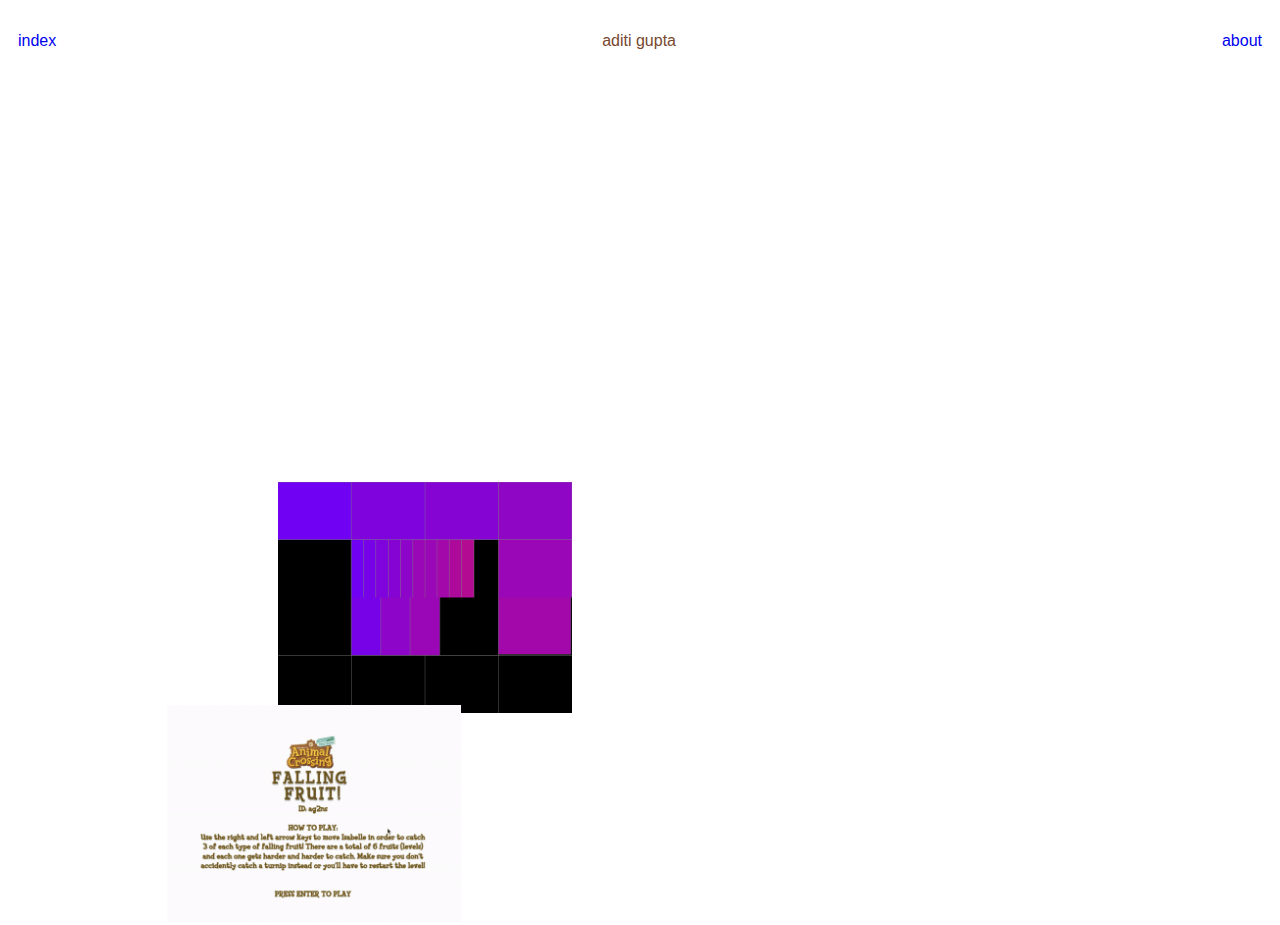
==== index.html @ 62c1ce9d "first push for personal site" ====
<!DOCTYPE html>
<html lang="en">
  <head>
    <meta charset="UTF-8" />
    <meta name="viewport" content="width=device-width, initial-scale=1.0" />
    <link rel="stylesheet" type="text/css" href="index.css" />
    <title>Aditi Gupta</title>
  </head>
  <body>
    <!-- <p class="marquee">
      <a
        id="annoucement"
        aria-label="Link to announcement (Opens in a new tab)"
        target="_blank"
        href=""
      >
        <span>
          𓆙 . . . . . . . . . . . . . . . . . . . . . . . . . 𓆙 . . . . . . 𓆙 . . . . . . . . . . . . . . .
        </span>
      </a>
    </p> -->
    <p class="nav-wrapper">
    <nav class="nav">
      <p class="nav-link">
        <a href="index.html">index</a>
      </p>
      <p class="nav-link">
        <a class="active" href="index.html">
          aditi gupta
        </a>
      </p>
      <p class="nav-link">
        <a href="about.html">about</a>
      </p>
    </nav>
    </p>
    <main>
      <div
        style="top: 74%; left: 57%; max-width: 250px; min-width: 100px"
        class="entry"
      >
        <a
          target="_blank"
          href="https://editor.p5js.org/adoro/full/GiXf1dElY"
        >
          <img alt="" src="p5-sketches/sound-interaction-2.gif" />
        </a>
      </div>
      <div
        style="top: 24%; left: 37%; max-width: 350px; min-width: 100px"
        class="entry"
      >
        <a target="_blank" href="">
          <img alt="" src="p5-sketches/final.gif" />
        </a>
      </div>
      <div
        style="top: 24%; left: 37%; max-width: 300px; min-width: 100px"
        class="entry"
      >
        <a target="_blank" href="https://iadoro.github.io/midterm/">
          <img alt="" src="p5-sketches/sound-1.gif" />
        </a>
      </div>
      <div
        style="top: 14%; left: 67%; max-width: 300px; min-width: 100px"
        class="entry"
      >
        <a target="_blank" href="https://iadoro.github.io/time-in-twelves/">
          <img alt="" src="p5-sketches/time-in-twelves.gif" />
        </a>
      </div>
      <div
      style="top: 14%; left: 67%; max-width: 300px; min-width: 100px"
      class="entry"
    >
      <a target="_blank" href="https://github.com/iadoro/falling-fruit">
        <img alt="" src="p5-sketches/falling-fruit.gif" />
      </a>
    </div>
    </main>
    <script>
      var divs = document.getElementsByTagName("div");
      var winWidth = window.innerWidth;
      var winHeight = window.innerHeight;

      for (var i = 0; i < divs.length; i++) {
        var thisDiv = divs[i];

        randomTop = getRandomNumber(60, winHeight - 160);
        randomLeft = getRandomNumber(0, winWidth - 100);

        thisDiv.style.top = randomTop + "px";
        thisDiv.style.left = randomLeft + "px";
      }

      function getRandomNumber(min, max) {
        return Math.random() * (max - min) + min;
      }
    </script>
  </body>
</html>
---- index.css ----
body {
  padding-left: 10px;
  padding-right: 10px;
  font-family: Arial, Helvetica, sans-serif;
}

a:link {
  text-decoration: none;
}

a:visited {
  text-decoration: none;
}

a:hover {
  text-decoration: none;
}

a:active {
  text-decoration: none;
}

/*******************
NAV
********************/
.nav {
  position: relative;
  z-index: 9;
  display: flex;
  justify-content: space-between;
  /* margin: 27px 0px 36px 0px; */
}

.nav-link {
  display: inline-block;
  position: relative;
  /* text-decoration: underline; */
}

.nav-link a {
  text-decoration: none;
}

.nav-link a.active {
  text-decoration: none;
  color: #784730;
}

.entry {
  padding: 0px;
  margin: 0px;
  font-size: 0px;
  line-height: 0px;
  position: absolute;
  z-index: 0;
}

.entry img,
.entry video {
  width: 100%;
  height: auto;
  border: 3px solid #00000000;
  position: relative;
  box-sizing: border-box;
  -moz-box-sizing: border-box;
  -webkit-box-sizing: border-box;
}

.entry img:hover,
.entry video:hover {
  filter: hue-rotate(100deg);

  /* filter: invert(100%); */
  /* filter: blur(0px); */
  filter: brightness(200%);
}

.marquee {
  position: absolute;
  top: 9px;
  left: 0;
  width: 100%;
  margin: 0 auto;
  white-space: nowrap;
  overflow: hidden;
  box-sizing: border-box;
  /* background: yellow; */
  font-style: normal;
  /* font-size: 12px;
  line-height: 18px; */
  /* text-transform: uppercase; */
  z-index: 99999999;
}

.marquee span {
  display: inline-block;
  padding-left: 100%;
  will-change: transform;
  animation: marquee 120s linear infinite;
}

.marquee span a {
  text-decoration: none;
}

.marquee span:hover {
  animation-play-state: paused;
  cursor: pointer;
}

@keyframes marquee {
  0% {
    transform: translate(-50%, 0);
  }

  100% {
    transform: translate(-70%, 0);
  }
}
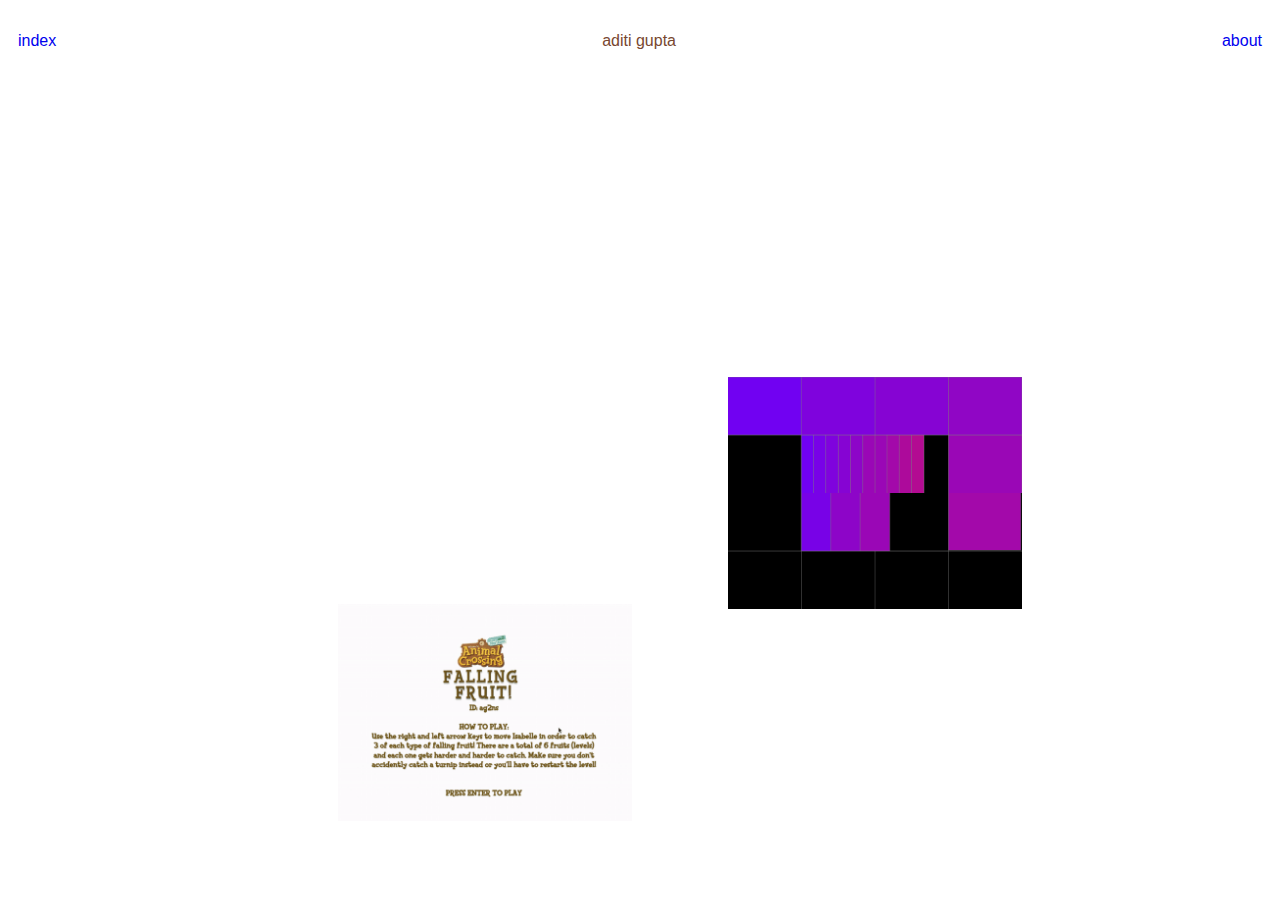
==== commit ef9b8fd1: "first push" ====
--- a/index.html
+++ b/index.html
@@ -43,7 +43,7 @@
           target="_blank"
           href="https://editor.p5js.org/adoro/full/GiXf1dElY"
         >
-          <img alt="" src="p5-sketches/sound-interaction-2.gif" />
+          <img alt="" src="entries/sound-interaction-2.gif" />
         </a>
       </div>
       <div
@@ -51,7 +51,7 @@
         class="entry"
       >
         <a target="_blank" href="">
-          <img alt="" src="p5-sketches/final.gif" />
+          <img alt="" src="entries/final.gif" />
         </a>
       </div>
       <div
@@ -59,7 +59,7 @@
         class="entry"
       >
         <a target="_blank" href="https://iadoro.github.io/midterm/">
-          <img alt="" src="p5-sketches/sound-1.gif" />
+          <img alt="" src="entries/sound-1.gif" />
         </a>
       </div>
       <div
@@ -67,7 +67,7 @@
         class="entry"
       >
         <a target="_blank" href="https://iadoro.github.io/time-in-twelves/">
-          <img alt="" src="p5-sketches/time-in-twelves.gif" />
+          <img alt="" src="entries/time-in-twelves.gif" />
         </a>
       </div>
       <div
@@ -75,7 +75,7 @@
       class="entry"
     >
       <a target="_blank" href="https://github.com/iadoro/falling-fruit">
-        <img alt="" src="p5-sketches/falling-fruit.gif" />
+        <img alt="" src="entries/falling-fruit.gif" />
       </a>
     </div>
     </main>
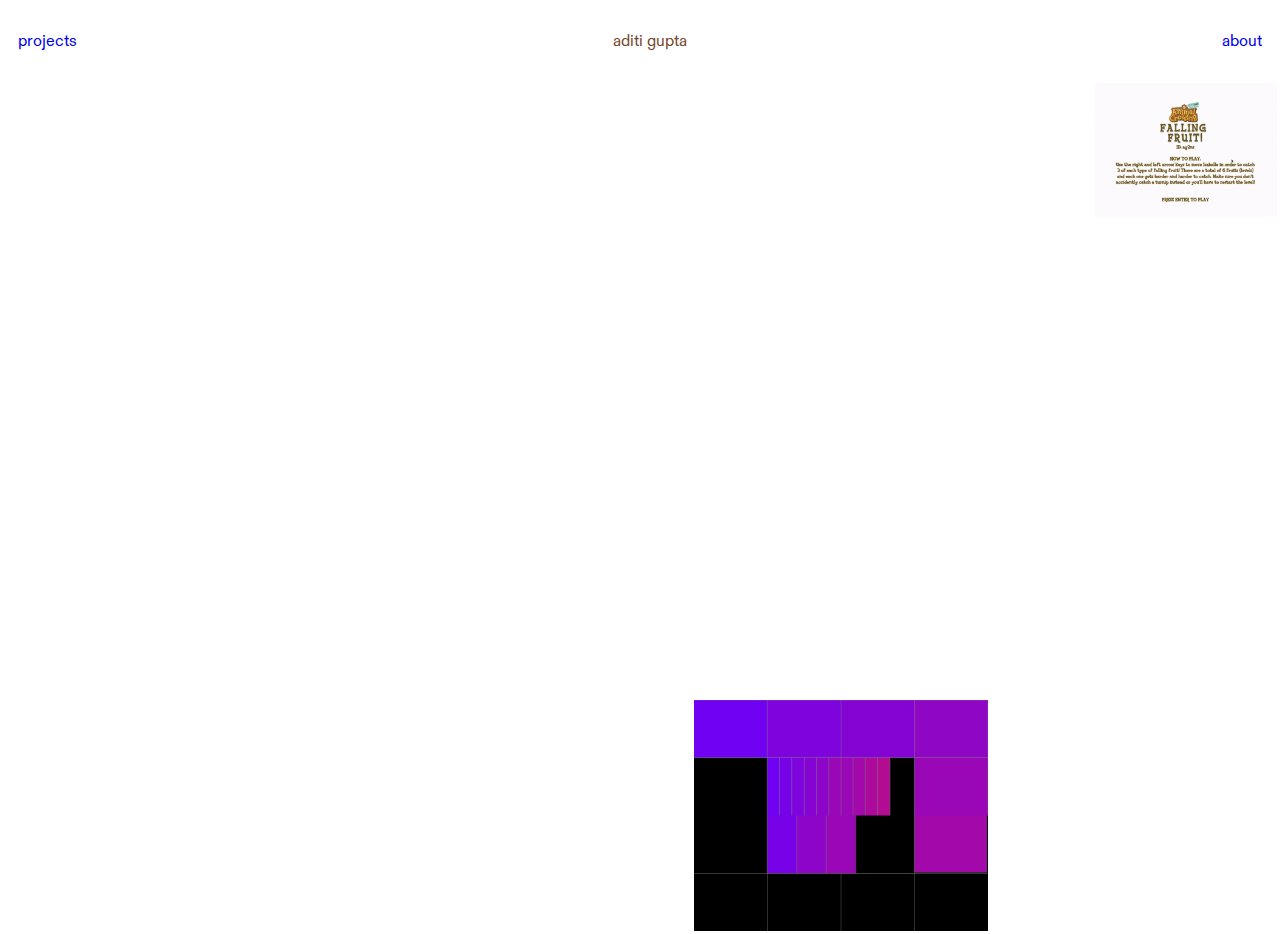
==== commit c8d8be92: "pop projects page" ====
--- a/index.html
+++ b/index.html
@@ -3,8 +3,8 @@
   <head>
     <meta charset="UTF-8" />
     <meta name="viewport" content="width=device-width, initial-scale=1.0" />
-    <link rel="stylesheet" type="text/css" href="index.css" />
-    <title>Aditi Gupta</title>
+    <link rel="stylesheet" type="text/css" href="style.css" />
+    <title>aditi gupta</title>
   </head>
   <body>
     <!-- <p class="marquee">
@@ -22,7 +22,7 @@
     <p class="nav-wrapper">
     <nav class="nav">
       <p class="nav-link">
-        <a href="index.html">index</a>
+        <a href="projects.html">projects</a>
       </p>
       <p class="nav-link">
         <a class="active" href="index.html">
--- a/style.css
+++ b/style.css
@@ -0,0 +1,133 @@
+@font-face {
+  font-family: "diatype";
+  src: url("diatype.otf") format("opentype");
+}
+
+body {
+  padding-left: 10px;
+  padding-right: 10px;
+  font-family: "diatype", "AUTHENTICSans", "Arial", sans-serif;
+  line-height: 1.1em;
+}
+
+a:link {
+  text-decoration: none;
+}
+
+a:visited {
+  text-decoration: none;
+}
+
+a:hover {
+  text-decoration: none;
+  /* color: #ff5500;
+  font-size: 26px;
+  text-shadow: 2px 2px 2px #00f, -2px -2px 2px #f00, 0 0 10px #0f0;
+  mix-blend-mode: difference; */
+}
+
+a:active {
+  text-decoration: none;
+}
+
+/*******************
+NAV
+********************/
+.nav {
+  position: relative;
+  z-index: 9;
+  display: flex;
+  justify-content: space-between;
+  /* margin: 27px 0px 36px 0px; */
+}
+
+.nav-link {
+  display: inline-block;
+  position: relative;
+  /* text-decoration: underline; */
+}
+
+.nav-link a {
+  text-decoration: none;
+}
+
+.nav-link a.active {
+  text-decoration: none;
+  color: #784730;
+}
+
+.entry {
+  padding: 0px;
+  margin: 0px;
+  font-size: 0px;
+  line-height: 0px;
+  position: absolute;
+  z-index: 0;
+}
+
+.entry img,
+.entry video {
+  width: 100%;
+  height: auto;
+  border: 3px solid #00000000;
+  position: relative;
+  box-sizing: border-box;
+  -moz-box-sizing: border-box;
+  -webkit-box-sizing: border-box;
+}
+
+.entry img:hover,
+.entry video:hover {
+  filter: hue-rotate(100deg);
+
+  /* filter: invert(100%); */
+  /* filter: blur(0px); */
+  filter: brightness(200%);
+}
+
+.marquee {
+  position: absolute;
+  top: 9px;
+  left: 0;
+  width: 100%;
+  margin: 0 auto;
+  white-space: nowrap;
+  overflow: hidden;
+  box-sizing: border-box;
+  /* background: yellow; */
+  font-style: normal;
+  /* font-size: 12px;
+  line-height: 18px; */
+  /* text-transform: uppercase; */
+  z-index: 99999999;
+}
+
+.marquee span {
+  display: inline-block;
+  padding-left: 100%;
+  will-change: transform;
+  animation: marquee 120s linear infinite;
+}
+
+.marquee span a {
+  text-decoration: none;
+}
+
+.marquee span:hover {
+  animation-play-state: paused;
+  cursor: pointer;
+}
+
+@keyframes marquee {
+  0% {
+    transform: translate(-50%, 0);
+  }
+
+  100% {
+    transform: translate(-70%, 0);
+  }
+}
+
+div.text {
+  max-width: 32rem;
+}
